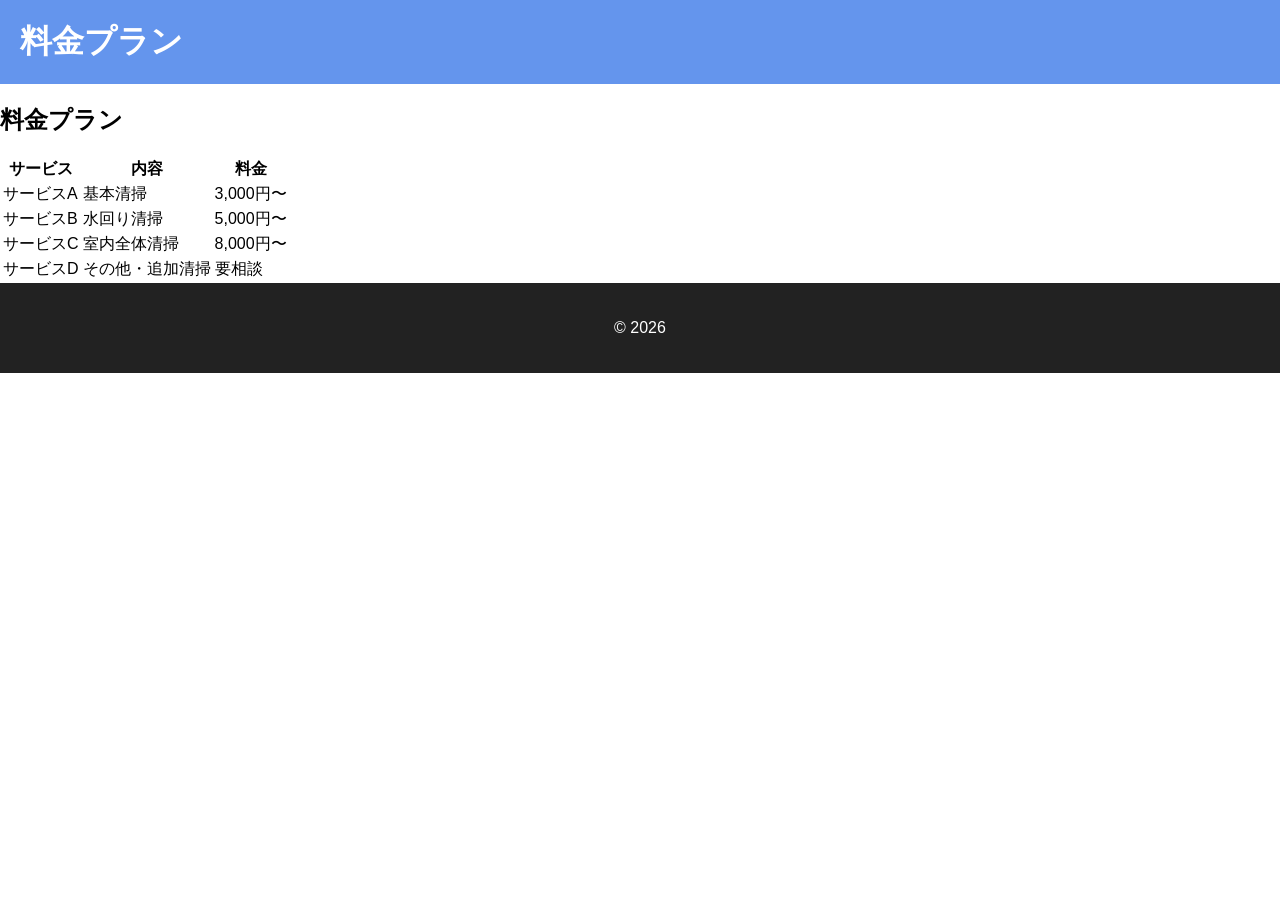
==== estimate.html @ 5c729fce "LP更新" ====
<!DOCTYPE html>
<html lang="ja">

<head>
    <meta charset="UTF-8">
    <meta name="viewport" content="width=device-width, initial-scale=1.0">
    <title>料金プラン</title>
    <link rel="stylesheet" href="style.css">
</head>

<body>

    <header>
        <h1>料金プラン</h1>
    </header>

    <main>

        <section id="estimate">

            <h2>料金プラン</h2>

            <div class="price-table-wrapper">

                <table class="price-table">

                    <thead>
                        <tr>
                            <th>サービス</th>
                            <th>内容</th>
                            <th>料金</th>
                        </tr>
                    </thead>

                    <tbody>
                        <tr>
                            <td>サービスA</td>
                            <td>基本清掃</td>
                            <td>3,000円〜</td>
                        </tr>

                        <tr>
                            <td>サービスB</td>
                            <td>水回り清掃</td>
                            <td>5,000円〜</td>
                        </tr>

                        <tr>
                            <td>サービスC</td>
                            <td>室内全体清掃</td>
                            <td>8,000円〜</td>
                        </tr>

                        <tr>
                            <td>サービスD</td>
                            <td>その他・追加清掃</td>
                            <td>要相談</td>
                        </tr>
                    </tbody>

                </table>

            </div>

        </section>
    </main>

    <footer>
        <p>© 2026</p>
    </footer>

</body>

</html>
---- style.css ----
body {
    margin: 0;
    font-family: Arial, sans-serif;
}

header {
    background: #6495ed;
    color: white;
    padding: 20px;
}

header h1 {
    margin: 0;
}

#hero {
    text-align: center;
    padding: 100px 20px;
    background: #ffffff;
}

#hero h2 {
    font-size: 48px;
}

#hero p {
    font-size: 20px;
}

/* キャッチコピーのサブタイトル */
.hero-subtitle {
    font-size: 28px;
    font-weight: bold;
    color: #5fb9e8;

    -webkit-text-stroke: 1px black;

    margin-top: 20px;
    margin-bottom: 30px;
}


button {
    padding: 12px 24px;
    font-size: 18px;
    cursor: pointer;
}





#features {
    padding: 80px 20px;
    text-align: center;
}

.feature {
    background: white;
    border: 1px solid #ddd;
    border-radius: 10px;
    padding: 20px;
    margin: 20px auto;
    max-width: 600px;
}




.feature-container {
    display: flex;
    justify-content: center;
    gap: 20px;
    flex-wrap: wrap;
}

.feature {
    width: 300px;
    background: white;
    border: 1px solid #ddd;
    border-radius: 10px;
    padding: 20px;
}




#about {
    display: flex;
    justify-content: center;
    align-items: center;
    gap: 50px;

    padding: 80px 20px;
}

.about-image img {
    width: 400px;
    border-radius: 10px;
}

.about-text {
    max-width: 500px;
}




#contact {
    text-align: center;
    padding: 80px 20px;
    background: #6495ed;
    color: white;
}

#contact h2 {
    font-size: 36px;
}

#contact button {
    background: #4CAF50;
    color: white;
    border-radius: 30px;
    border: none;
    padding: 15px 40px;
}




footer {
    text-align: center;
    padding: 20px;
    background: #222;
    color: white;
}




@media (max-width: 768px) {

    /* ヘッダー */
    header {
        text-align: center;
    }


    /* ヒーロー */
    #hero {
        padding: 60px 20px;
    }

    #hero h2 {
        font-size: 32px;
    }

    #hero p {
        font-size: 16px;
    }


    /* 特徴 */
    .feature-container {
        flex-direction: column;
        align-items: center;
    }


    /* サービス紹介 */
    #about {
        flex-direction: column;
        text-align: center;
    }

    .about-image img {
        width: 90%;
    }


    /* ボタン */
    button {
        width: 90%;
    }

}

/*サービス詳細*/
.detail-button {
    display: inline-block;

    margin-top: 20px;
    padding: 12px 30px;

    background: #87cefa;
    color: white;

    text-decoration: none;
    font-weight: bold;

    border-radius: 8px;

    transition: 0.3s;
}

.detail-button:hover {
    background: #5fb9e8;
}


/* スクロールしても付いてくる固定メニュー */
.fixed-menu {
    position: fixed;
    top: 20px;
    right: 20px;
    z-index: 1000;
}

.fixed-menu a {
    display: block;
    padding: 15px 20px;

    background: #000000;
    color: white;
    text-decoration: none;

    border-radius: 10px;
    box-shadow: 0 4px 10px rgba(0, 0, 0, 0.2);

    font-weight: bold;
    text-align: center;

    transition: 0.3s;
}

.fixed-menu a:hover {
    background: #164c69;
}


/* お問い合わせポップアップ */
.contact-modal {
    display: none;

    position: fixed;
    top: 0;
    left: 0;
    width: 100%;
    height: 100%;

    background: rgba(0, 0, 0, 0.5);

    justify-content: center;
    align-items: center;

    z-index: 2000;
}

/* 中央のボックス */
.contact-box {
    position: relative;

    background: white;
    width: 90%;
    max-width: 400px;

    padding: 30px;
    border-radius: 15px;

    text-align: center;
    box-sizing: border-box;
}

.contact-box h2 {
    margin-top: 0;
}

/* 閉じるボタン */
.close-btn {
    position: absolute;

    top: 10px;
    right: 15px;

    border: none;
    background: none;

    font-size: 28px;
    cursor: pointer;
}

@media (max-width: 768px) {
    .close-btn {
        top: 5px;
        right: -130px;
    }

    .contact-box h2 {
        margin-top: 20px;
    }
}

/* 電話・LINEボタン */
.contact-option {
    display: block;

    margin: 15px 0;
    padding: 15px;

    border-radius: 10px;

    color: white;
    text-decoration: none;

    font-weight: bold;
}

/* 電話 */
.phone {
    background: #555;
}

/* LINE */
.line {
    background: #06c755;
}

/* メニュー欄 */
.menu-panel {
    position: fixed;

    top: 0;
    right: -350px;

    width: 300px;
    height: 100vh;

    background: white;

    box-shadow: -5px 0 15px rgba(0, 0, 0, 0.2);

    z-index: 3000;

    padding: 70px 25px 25px;

    box-sizing: border-box;

    transition: right 0.3s ease;
}

/* メニューを開いた状態 */
.menu-panel.open {
    right: 0;
}

/* メニュータイトル */
.menu-panel h2 {
    text-align: center;
    margin-bottom: 30px;
}

/* メニュー項目 */
.menu-panel a {
    display: block;

    padding: 18px 10px;
    margin-bottom: 10px;

    color: #333;
    text-decoration: none;

    font-weight: bold;
    font-size: 18px;

    border-bottom: 1px solid #ddd;
}

/* マウスを乗せたとき */
.menu-panel a:hover {
    background: #f5f5f5;
}

/* 閉じるボタン */
.menu-close {
    position: absolute;

    top: 15px;
    right: 15px;

    border: none;
    background: none;

    font-size: 32px;

    cursor: pointer;
}

/* スマホ用 */
@media (max-width: 768px) {

    .menu-panel {
        width: 85%;

        padding: 60px 20px 20px;
    }

    .menu-panel h2 {
        font-size: 24px;
        margin-bottom: 20px;
    }

    .menu-panel a {
        padding: 15px 10px;
        font-size: 16px;
    }

    .menu-close {
        top: 5px;
        right: 5px;
        font-size: 30px;
    }

}
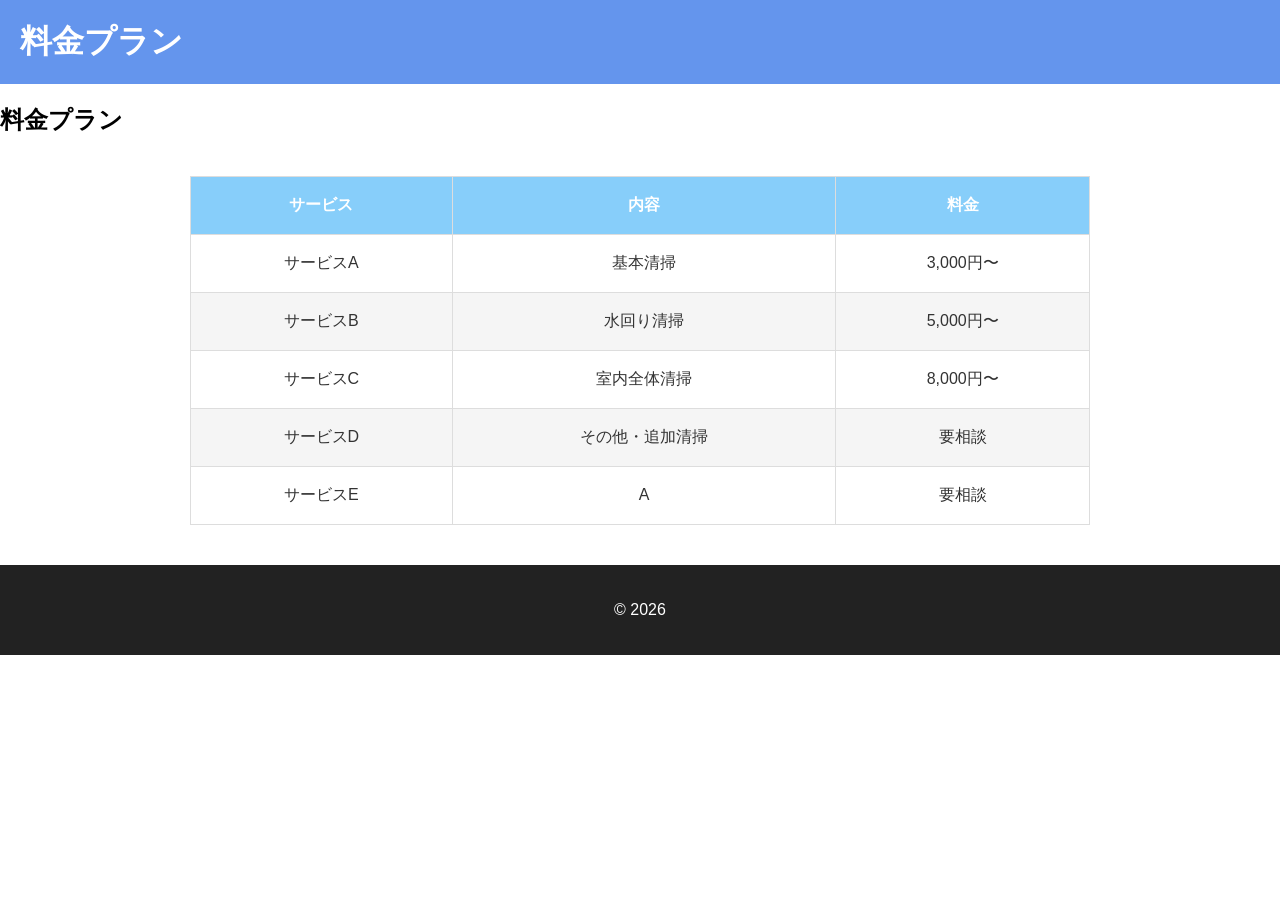
==== commit c5bf69b9: "LP更新" ====
--- a/estimate.html
+++ b/estimate.html
@@ -56,6 +56,16 @@
                             <td>その他・追加清掃</td>
                             <td>要相談</td>
                         </tr>
+
+                        <tr>
+                            <td>サービスE</td>
+                            <td>A</td>
+                            <td>要相談</td>
+                        </tr>
+
+                        <!-- ここに追加を書く -->
+
+
                     </tbody>
 
                 </table>
--- a/style.css
+++ b/style.css
@@ -420,4 +420,50 @@
         font-size: 30px;
     }
 
+}
+
+/* 料金表 */
+.price-table-wrapper {
+    width: 90%;
+    max-width: 900px;
+    margin: 40px auto;
+    overflow-x: auto;
+}
+
+.price-table {
+    width: 100%;
+    border-collapse: collapse;
+    background: white;
+}
+
+.price-table th,
+.price-table td {
+    border: 1px solid #ddd;
+    padding: 18px;
+    text-align: center;
+}
+
+.price-table th {
+    background: #87cefa;
+    color: white;
+    font-weight: bold;
+}
+
+.price-table td {
+    color: #333;
+}
+
+.price-table tr:nth-child(even) {
+    background: #f5f5f5;
+}
+
+/* 料金スマホ */
+@media (max-width: 768px) {
+
+    .price-table th,
+    .price-table td {
+        padding: 12px 8px;
+        font-size: 14px;
+    }
+
 }
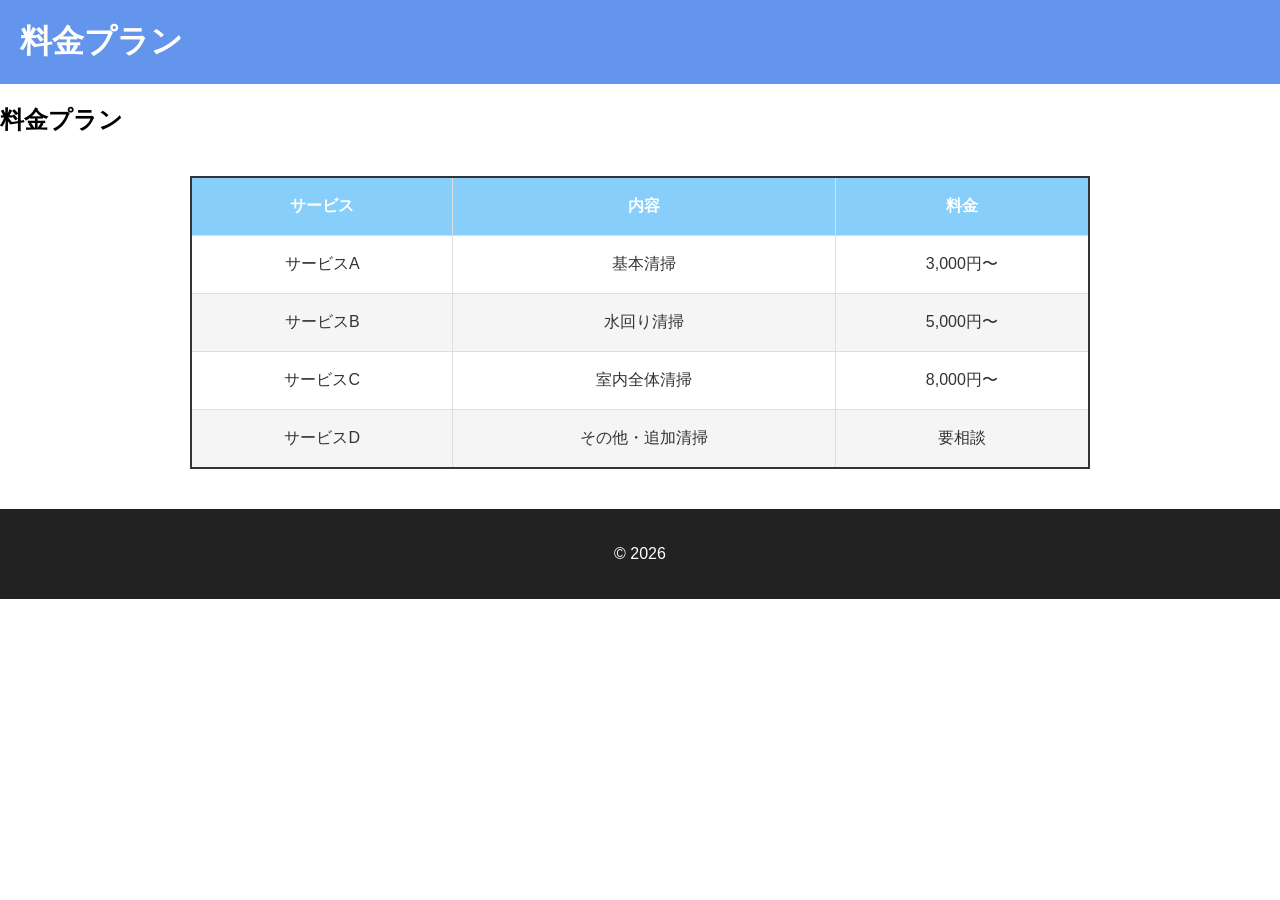
==== commit 7391b07e: "LP更新" ====
--- a/estimate.html
+++ b/estimate.html
@@ -57,12 +57,6 @@
                             <td>要相談</td>
                         </tr>
 
-                        <tr>
-                            <td>サービスE</td>
-                            <td>A</td>
-                            <td>要相談</td>
-                        </tr>
-
                         <!-- ここに追加を書く -->
 
 
--- a/style.css
+++ b/style.css
@@ -434,6 +434,7 @@
     width: 100%;
     border-collapse: collapse;
     background: white;
+    border: 2px solid #333;
 }
 
 .price-table th,
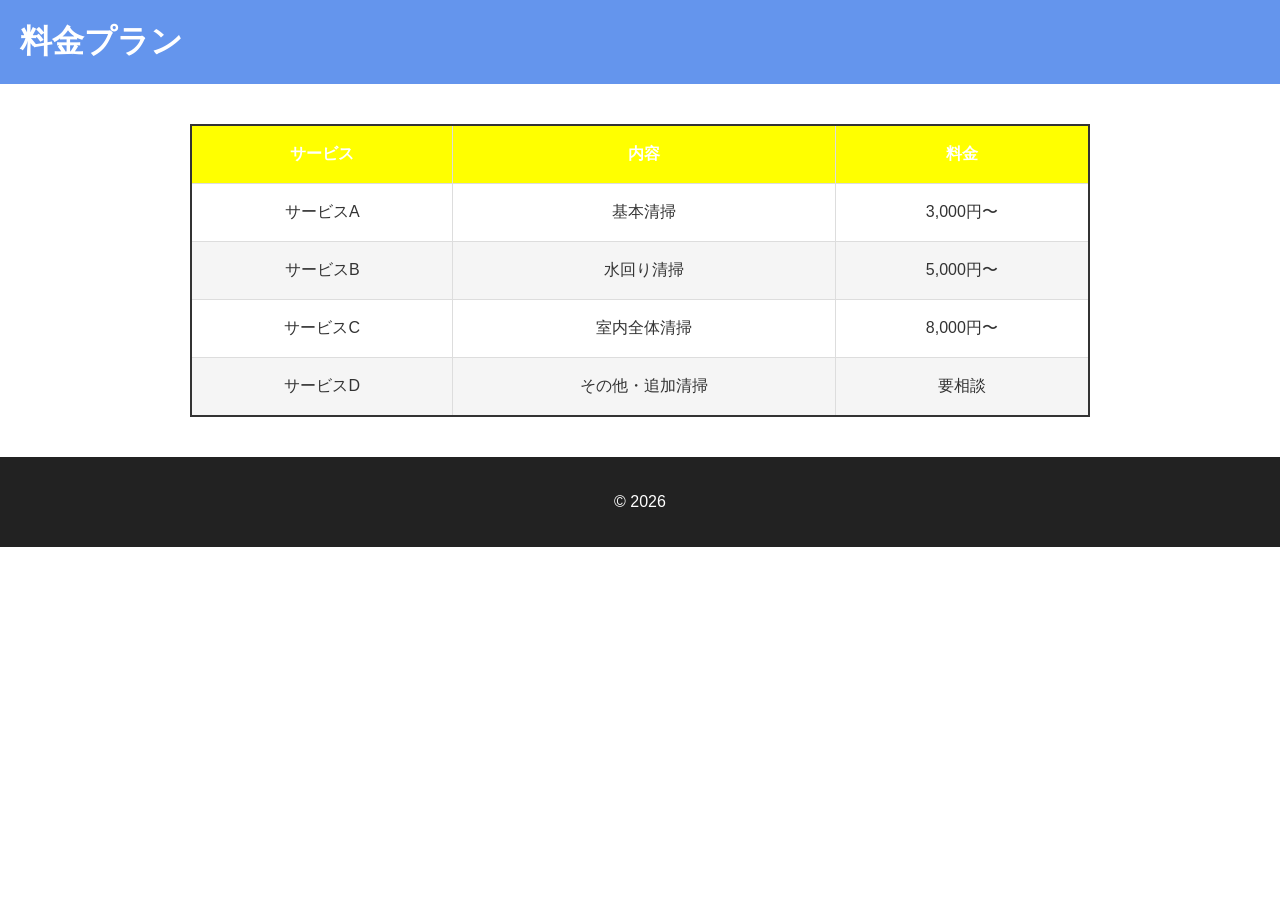
==== commit 411cb35e: "LP更新" ====
--- a/estimate.html
+++ b/estimate.html
@@ -17,8 +17,6 @@
     <main>
 
         <section id="estimate">
-
-            <h2>料金プラン</h2>
 
             <div class="price-table-wrapper">
 
--- a/style.css
+++ b/style.css
@@ -51,7 +51,7 @@
 
 
 #features {
-    padding: 80px 20px;
+    padding: 30px 20px 80px;
     text-align: center;
 }
 
@@ -82,6 +82,9 @@
     padding: 20px;
 }
 
+#features h2 {
+    font-size: 20px;
+}
 
 
 
@@ -211,14 +214,14 @@
 /* スクロールしても付いてくる固定メニュー */
 .fixed-menu {
     position: fixed;
-    top: 20px;
-    right: 20px;
+    top: 5px;
+    right: 5px;
     z-index: 1000;
 }
 
 .fixed-menu a {
     display: block;
-    padding: 15px 20px;
+    padding: 8px 12px;
 
     background: #000000;
     color: white;
@@ -231,6 +234,11 @@
     text-align: center;
 
     transition: 0.3s;
+
+}
+
+.menu-icon {
+    font-size: 25px;
 }
 
 .fixed-menu a:hover {
@@ -445,7 +453,7 @@
 }
 
 .price-table th {
-    background: #87cefa;
+    background: #ff0;
     color: white;
     font-weight: bold;
 }
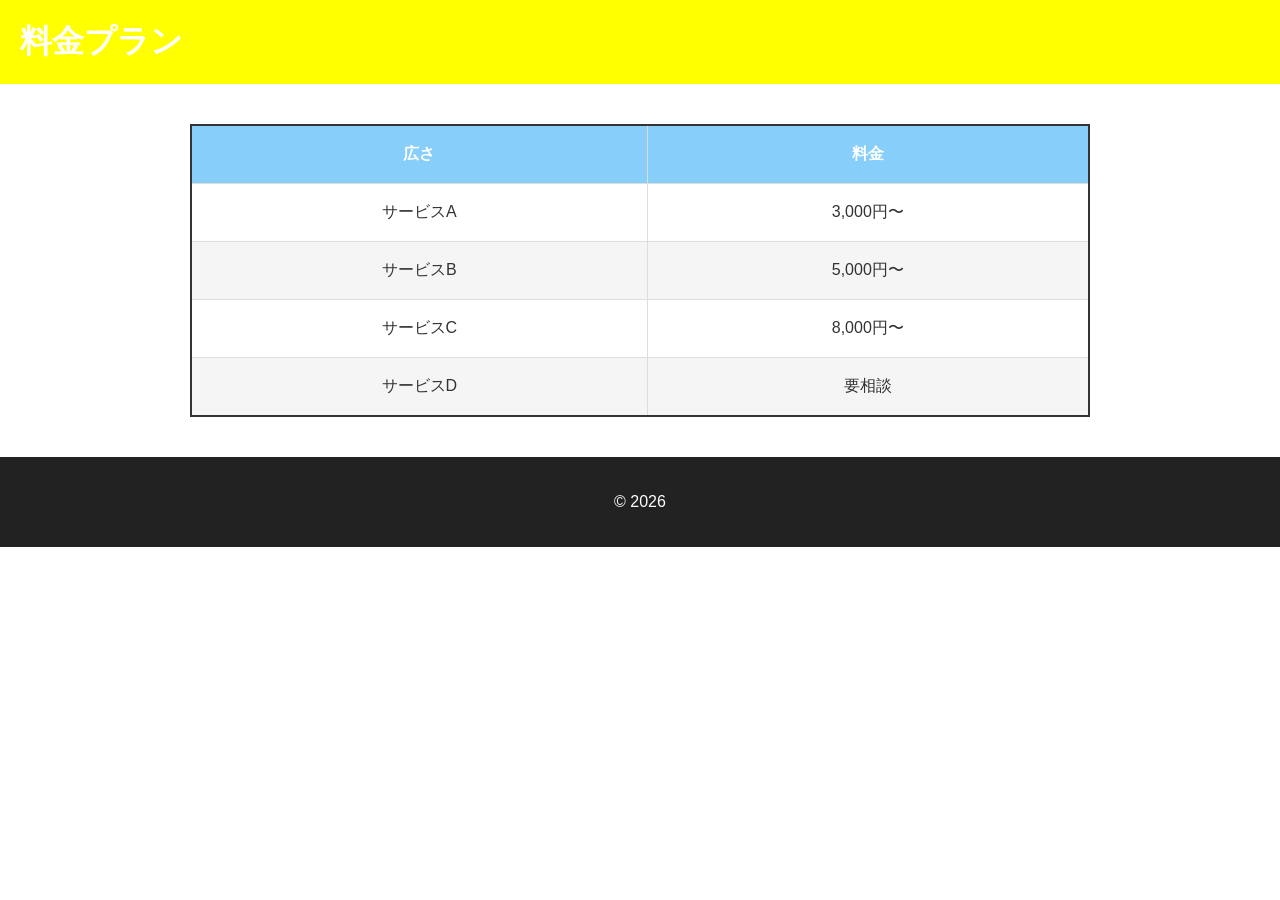
==== commit 03433450: "LP更新" ====
--- a/estimate.html
+++ b/estimate.html
@@ -10,7 +10,7 @@
 
 <body>
 
-    <header>
+    <header class="estimate-header">
         <h1>料金プラン</h1>
     </header>
 
@@ -24,8 +24,7 @@
 
                     <thead>
                         <tr>
-                            <th>サービス</th>
-                            <th>内容</th>
+                            <th>広さ</th>
                             <th>料金</th>
                         </tr>
                     </thead>
@@ -33,25 +32,21 @@
                     <tbody>
                         <tr>
                             <td>サービスA</td>
-                            <td>基本清掃</td>
                             <td>3,000円〜</td>
                         </tr>
 
                         <tr>
                             <td>サービスB</td>
-                            <td>水回り清掃</td>
                             <td>5,000円〜</td>
                         </tr>
 
                         <tr>
                             <td>サービスC</td>
-                            <td>室内全体清掃</td>
                             <td>8,000円〜</td>
                         </tr>
 
                         <tr>
                             <td>サービスD</td>
-                            <td>その他・追加清掃</td>
                             <td>要相談</td>
                         </tr>
 
--- a/style.css
+++ b/style.css
@@ -431,6 +431,12 @@
 }
 
 /* 料金表 */
+.estimate-header {
+    background: #ffff00;
+    color: white;
+    padding: 20px;
+}
+
 .price-table-wrapper {
     width: 90%;
     max-width: 900px;
@@ -453,7 +459,7 @@
 }
 
 .price-table th {
-    background: #ff0;
+    background: #87cefa;
     color: white;
     font-weight: bold;
 }
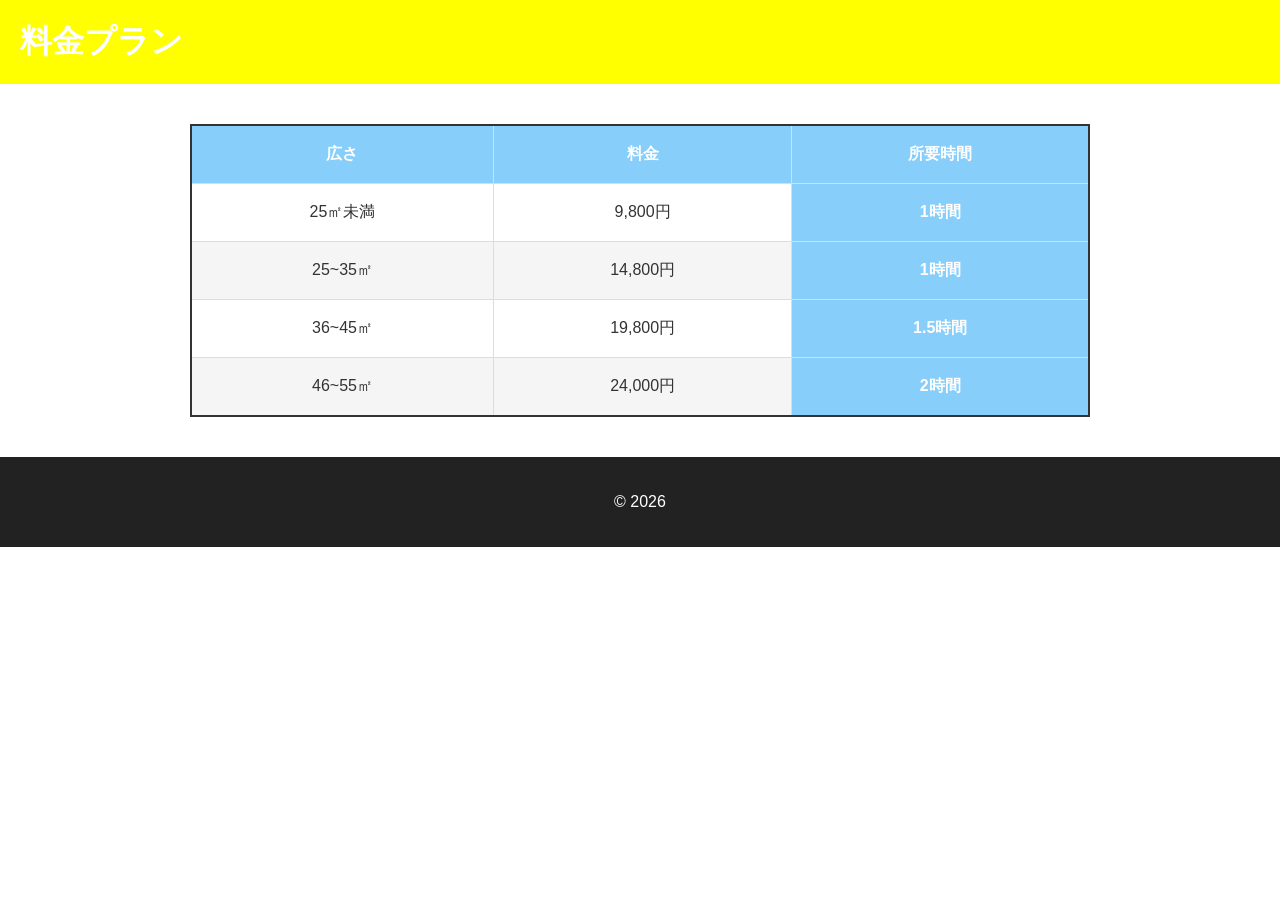
==== commit f98da1b7: "LP更新" ====
--- a/estimate.html
+++ b/estimate.html
@@ -26,28 +26,33 @@
                         <tr>
                             <th>広さ</th>
                             <th>料金</th>
+                            <th>所要時間</th>
                         </tr>
                     </thead>
 
                     <tbody>
                         <tr>
-                            <td>サービスA</td>
-                            <td>3,000円〜</td>
+                            <td>25㎡未満</td>
+                            <td>9,800円</td>
+                            <th>1時間</th>
                         </tr>
 
                         <tr>
-                            <td>サービスB</td>
-                            <td>5,000円〜</td>
+                            <td>25~35㎡</td>
+                            <td>14,800円</td>
+                            <th>1時間</th>
                         </tr>
 
                         <tr>
-                            <td>サービスC</td>
-                            <td>8,000円〜</td>
+                            <td>36~45㎡</td>
+                            <td>19,800円</td>
+                            <th>1.5時間</th>
                         </tr>
 
                         <tr>
-                            <td>サービスD</td>
-                            <td>要相談</td>
+                            <td>46~55㎡</td>
+                            <td>24,000円</td>
+                            <th>2時間</th>
                         </tr>
 
                         <!-- ここに追加を書く -->
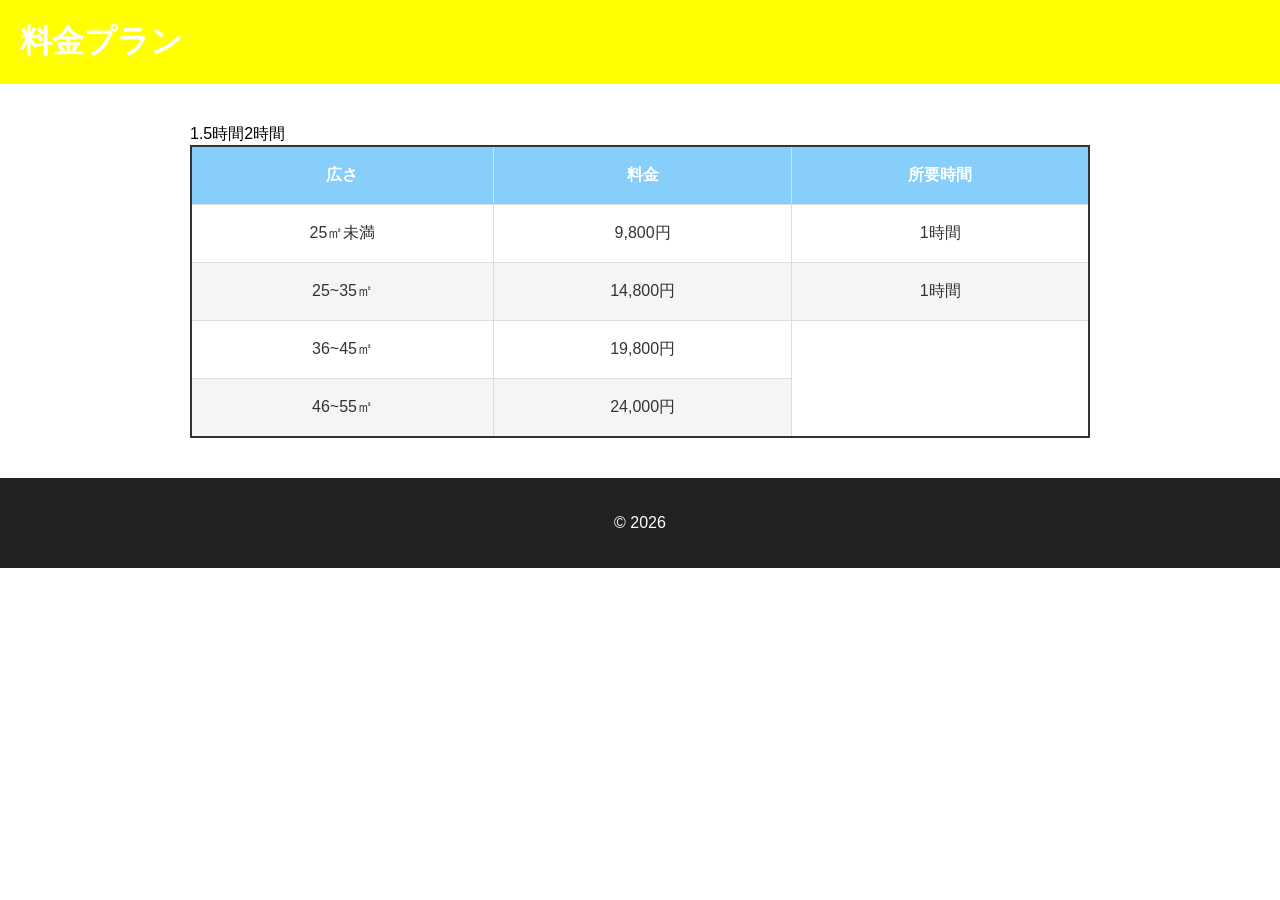
==== commit 8d8f9cc0: "LP更新" ====
--- a/estimate.html
+++ b/estimate.html
@@ -34,25 +34,26 @@
                         <tr>
                             <td>25㎡未満</td>
                             <td>9,800円</td>
-                            <th>1時間</th>
+                            <td>1時間</td>
+
                         </tr>
 
                         <tr>
                             <td>25~35㎡</td>
                             <td>14,800円</td>
-                            <th>1時間</th>
+                            <td>1時間</td>
                         </tr>
 
                         <tr>
                             <td>36~45㎡</td>
                             <td>19,800円</td>
-                            <th>1.5時間</th>
+                            </td>1.5時間</td>
                         </tr>
 
                         <tr>
                             <td>46~55㎡</td>
                             <td>24,000円</td>
-                            <th>2時間</th>
+                            </td>2時間</td>
                         </tr>
 
                         <!-- ここに追加を書く -->
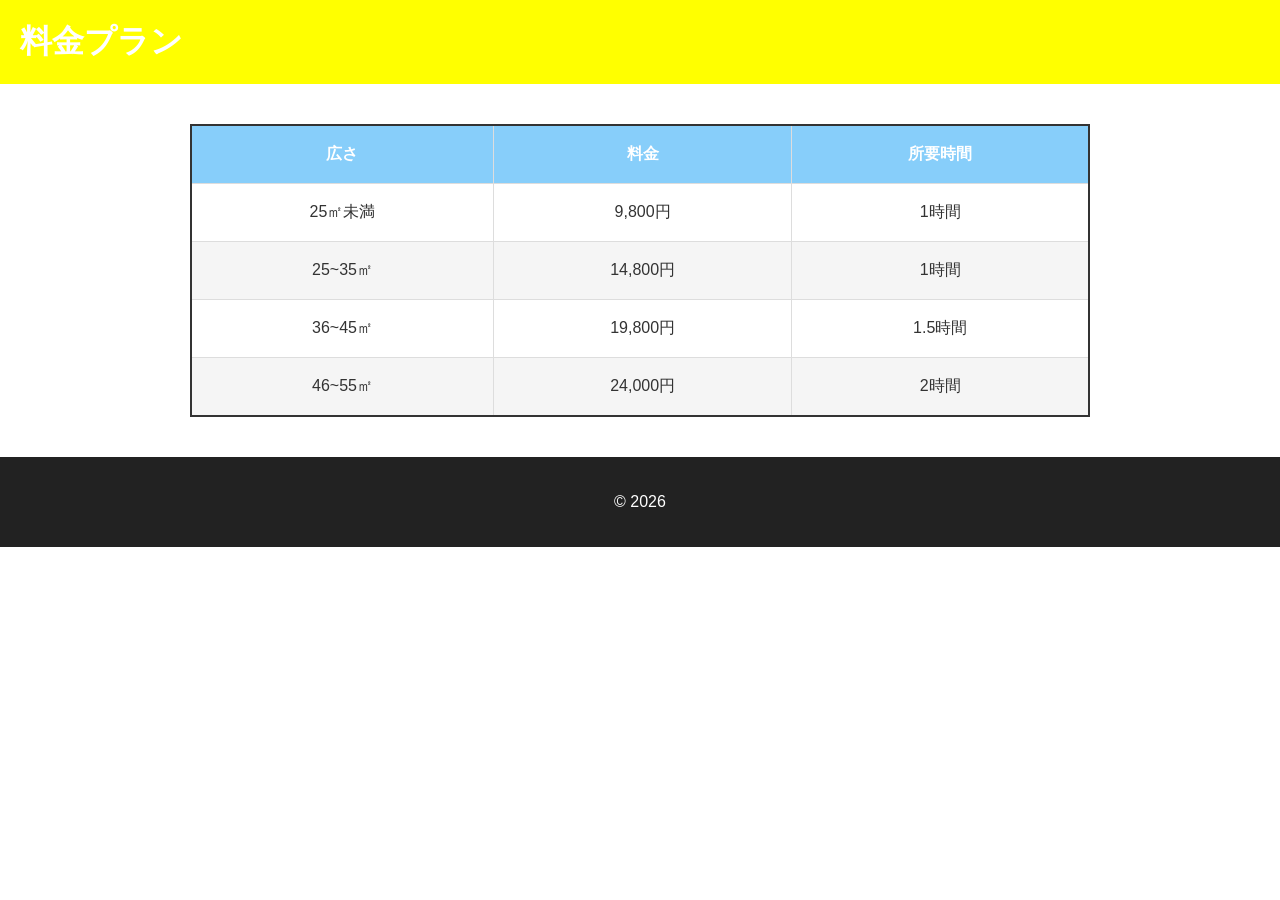
==== commit fd14d5fb: "LP更新" ====
--- a/estimate.html
+++ b/estimate.html
@@ -47,13 +47,13 @@
                         <tr>
                             <td>36~45㎡</td>
                             <td>19,800円</td>
-                            </td>1.5時間</td>
+                            <td>1.5時間</td>
                         </tr>
 
                         <tr>
                             <td>46~55㎡</td>
                             <td>24,000円</td>
-                            </td>2時間</td>
+                            <td>2時間</td>
                         </tr>
 
                         <!-- ここに追加を書く -->
